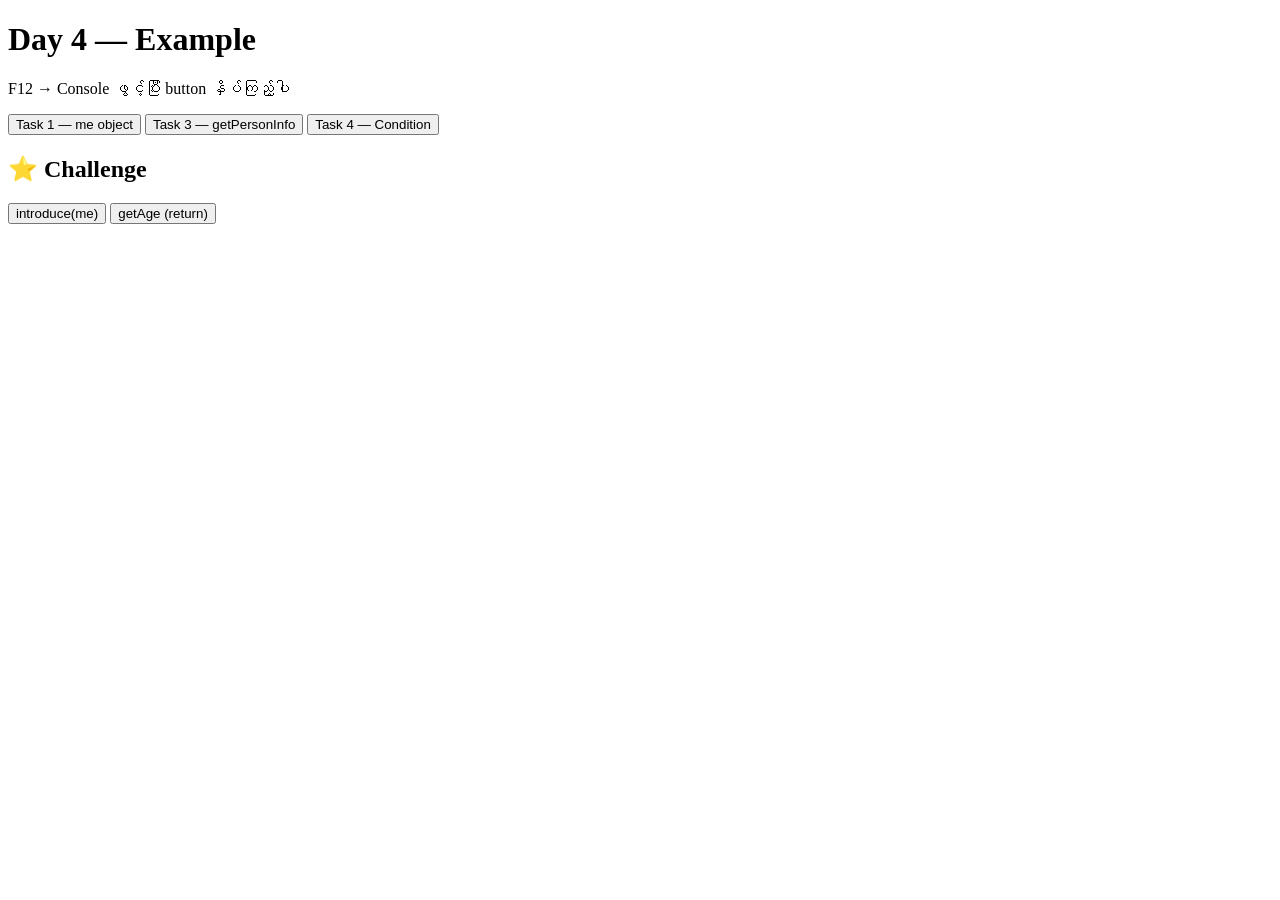
==== day4/example/index.html @ 3d496892 "day 4: functions, objects + example homework" ====
<!DOCTYPE html>
<html lang="en">
<head>
    <meta charset="UTF-8">
    <meta name="viewport" content="width=device-width, initial-scale=1.0">
    <title>Day 4 — Example</title>
</head>
<body>
    <h1>Day 4 — Example</h1>
    <p>F12 → Console ဖွင့်ပြီး button နှိပ်ကြည့်ပါ</p>

    <button onclick="task1()">Task 1 — me object</button>
    <button onclick="task3()">Task 3 — getPersonInfo</button>
    <button onclick="task4()">Task 4 — Condition</button>

    <h2>⭐ Challenge</h2>
    <button onclick="introduce(me)">introduce(me)</button>
    <button onclick="showAges()">getAge (return)</button>

    <script src="homework.js"></script>
</body>
</html>
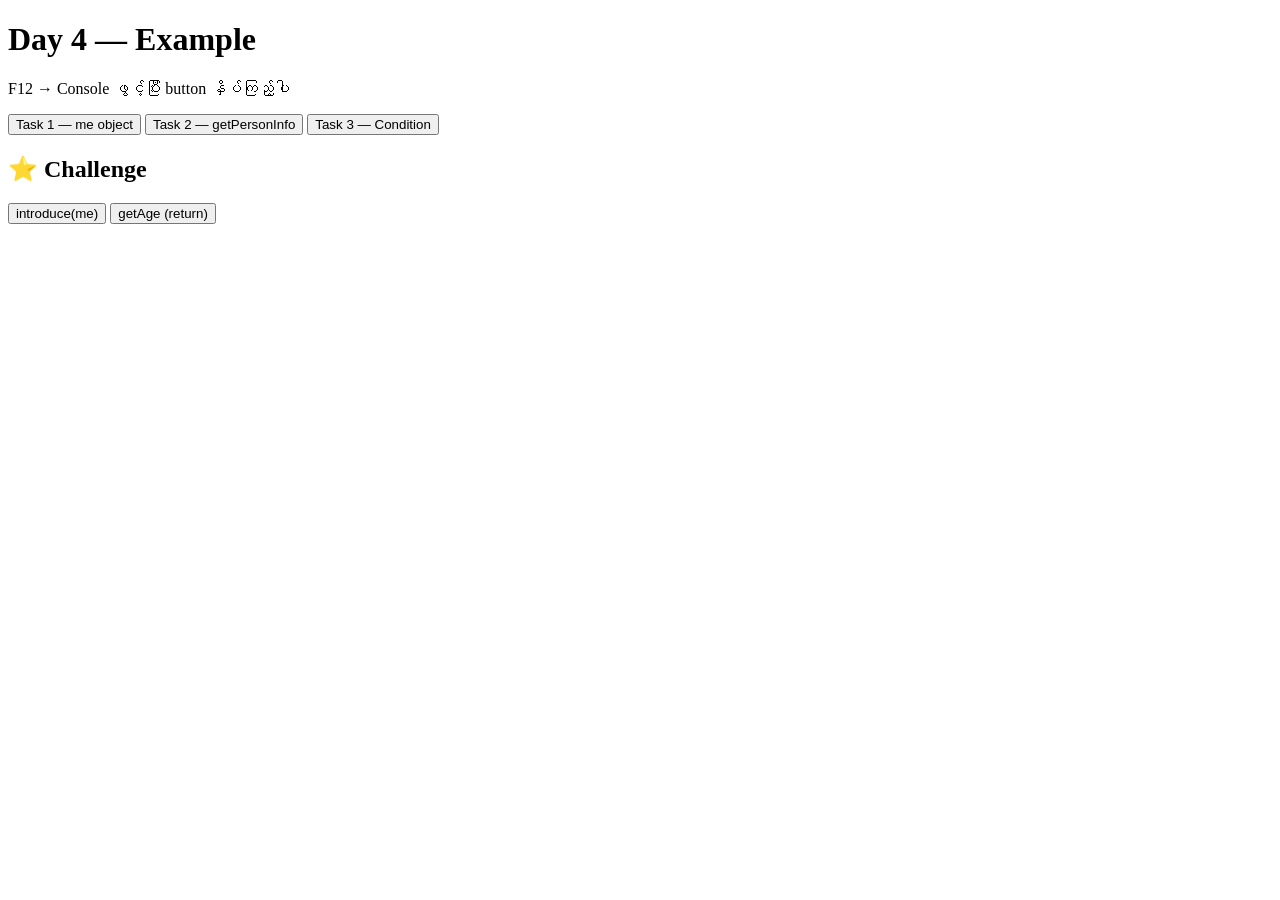
==== commit c0bf13c7: "day 4: renumber example tasks to match assignment" ====
--- a/day4/example/index.html
+++ b/day4/example/index.html
@@ -10,8 +10,8 @@
     <p>F12 → Console ဖွင့်ပြီး button နှိပ်ကြည့်ပါ</p>
 
     <button onclick="task1()">Task 1 — me object</button>
-    <button onclick="task3()">Task 3 — getPersonInfo</button>
-    <button onclick="task4()">Task 4 — Condition</button>
+    <button onclick="task2()">Task 2 — getPersonInfo</button>
+    <button onclick="task3()">Task 3 — Condition</button>
 
     <h2>⭐ Challenge</h2>
     <button onclick="introduce(me)">introduce(me)</button>
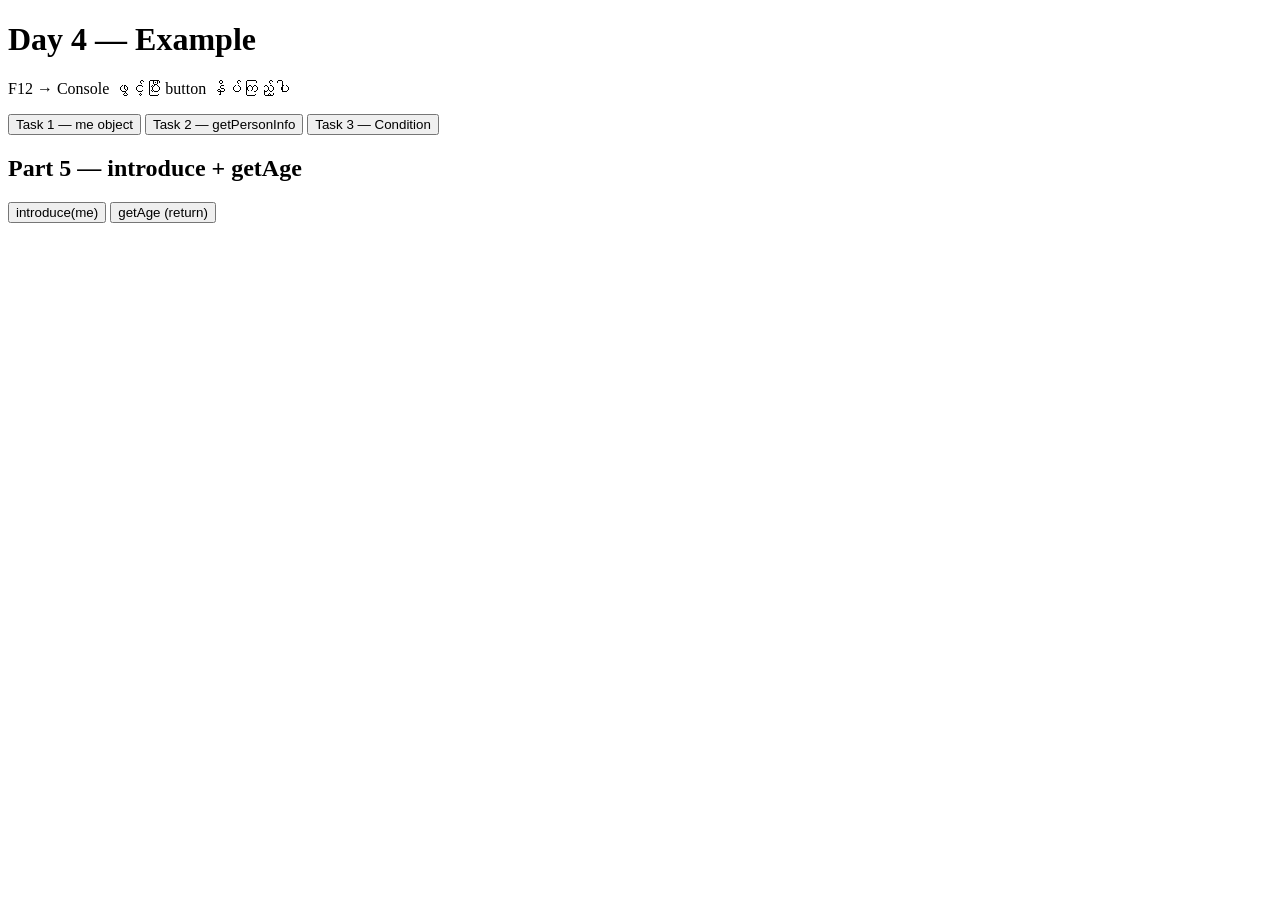
==== commit c0caa13d: "day 4: example Challenge → Part 5" ====
--- a/day4/example/index.html
+++ b/day4/example/index.html
@@ -13,7 +13,7 @@
     <button onclick="task2()">Task 2 — getPersonInfo</button>
     <button onclick="task3()">Task 3 — Condition</button>
 
-    <h2>⭐ Challenge</h2>
+    <h2>Part 5 — introduce + getAge</h2>
     <button onclick="introduce(me)">introduce(me)</button>
     <button onclick="showAges()">getAge (return)</button>
 
